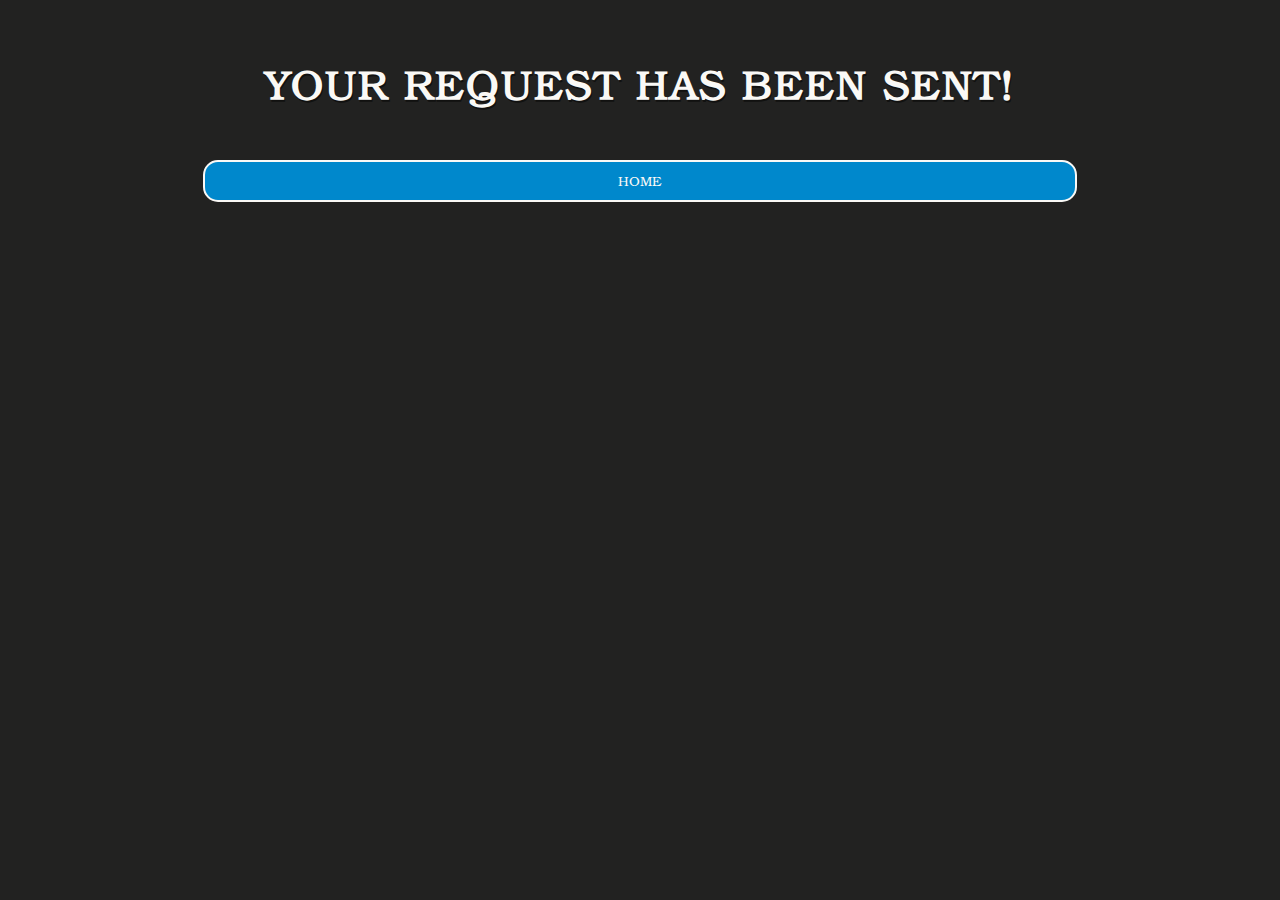
==== request-sent.html @ e48f9602 "Add files via upload" ====
<!DOCTYPE html>
<html>
<head>
    <style>
@font-face {
        font-family: Bookman;
        src: url('bookman.otf');
        font-display: swap;
    }
        * {
            box-sizing: border-box;
            font-family: Bookman;
            padding: 0px;
            margin: 0px;
        }
        body {
            background: #222221;
            color: #FAF9F6;
        }
        .modal {
            transform: translate(-50% -50%);
            left: 100%;
            top: 100%;
            height: 100%;
            display: flex;
            padding: 1em;
            margin: 0px;
            flex-direction: column;
            justify-content: center;
            align-content: center;
            align-items: center;
        }
        .modal h1 {
            text-shadow: 1px 2px #111110;
            letter-spacing: 2px;
            padding: 1em;
            text-align: center;
            font-size: 2.5em;
        }
        .modal button{
            background: none;
            outline: none;
            border: none;
            margin: 10px;
            width: 70%;
        }
        .modal button a{
            display: grid;
            text-decoration: none;
            background: #0088CC;
            border: 2px solid #FAF9F6;
            border-radius: 15px;
            margin: auto;
            color: #FAF9F6;
            padding: 10px;
            
        }
    </style>
</head>
<body>
    <div class="modal">
        <h1>YOUR REQUEST HAS BEEN SENT!</h1>
        <button><a href="index.html">HOME</a></button>
    </div>
</body>
</html>
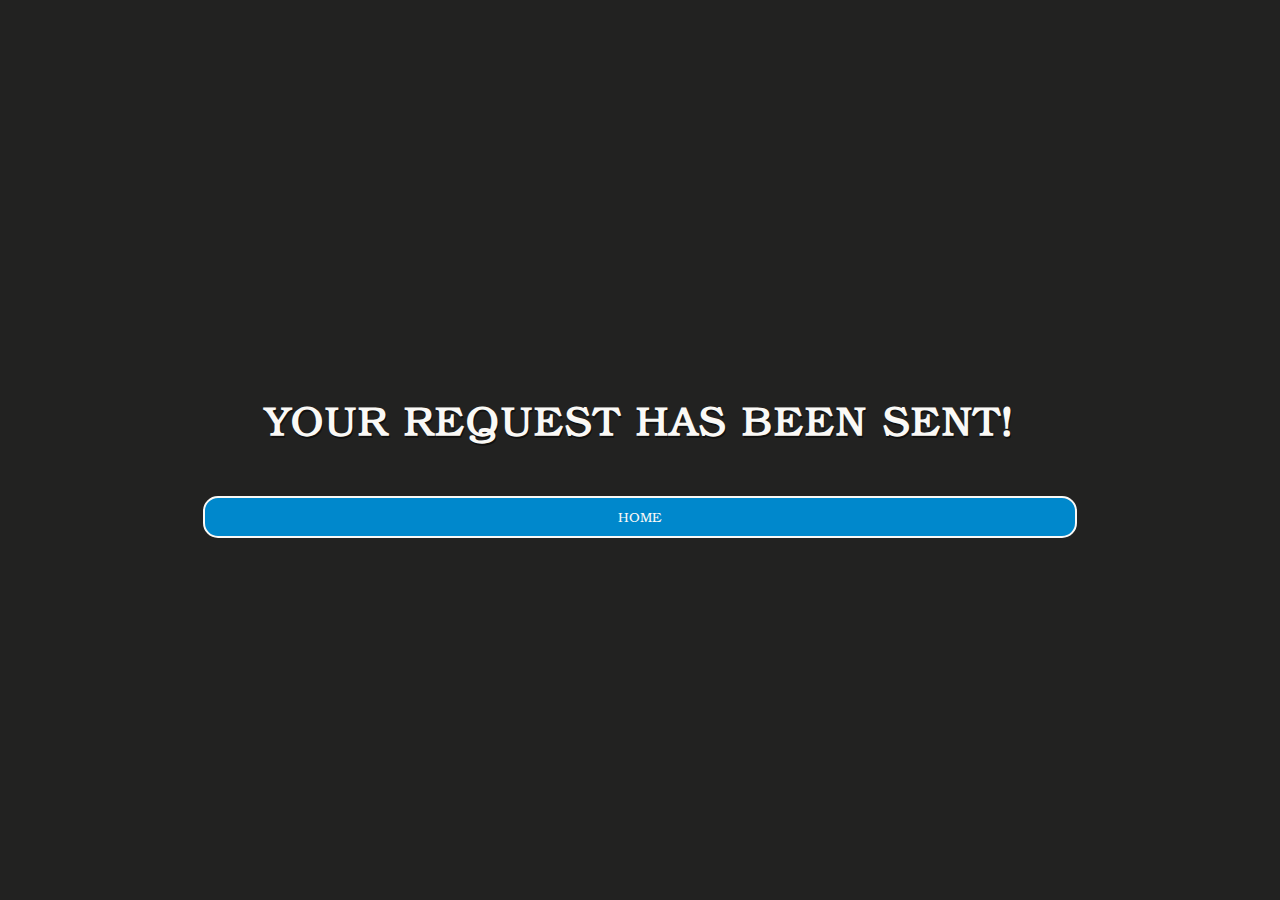
==== commit 2f49faa0: "Add files via upload" ====
--- a/request-sent.html
+++ b/request-sent.html
@@ -1,6 +1,11 @@
 <!DOCTYPE html>
-<html>
+<html lang="en">
 <head>
+    <meta charset="utf-8">
+    <meta name="viewport" content="width=device-width, initial-scale=1.0">
+    <meta name="description" content="Request sent.">
+    <meta name="keywords" content="">
+    <title>Lyrics Archive - Request Sent</title>
     <style>
 @font-face {
         font-family: Bookman;
@@ -13,14 +18,21 @@
             padding: 0px;
             margin: 0px;
         }
+        html{
+            height: 100%;
+            padding: 0px;
+            margin: 0px;
+            width: 100%;
+        }
         body {
+            height: 100%;
+            width: 100%;
+            padding: 0px;
+            margin: 0px;
             background: #222221;
             color: #FAF9F6;
         }
         .modal {
-            transform: translate(-50% -50%);
-            left: 100%;
-            top: 100%;
             height: 100%;
             display: flex;
             padding: 1em;
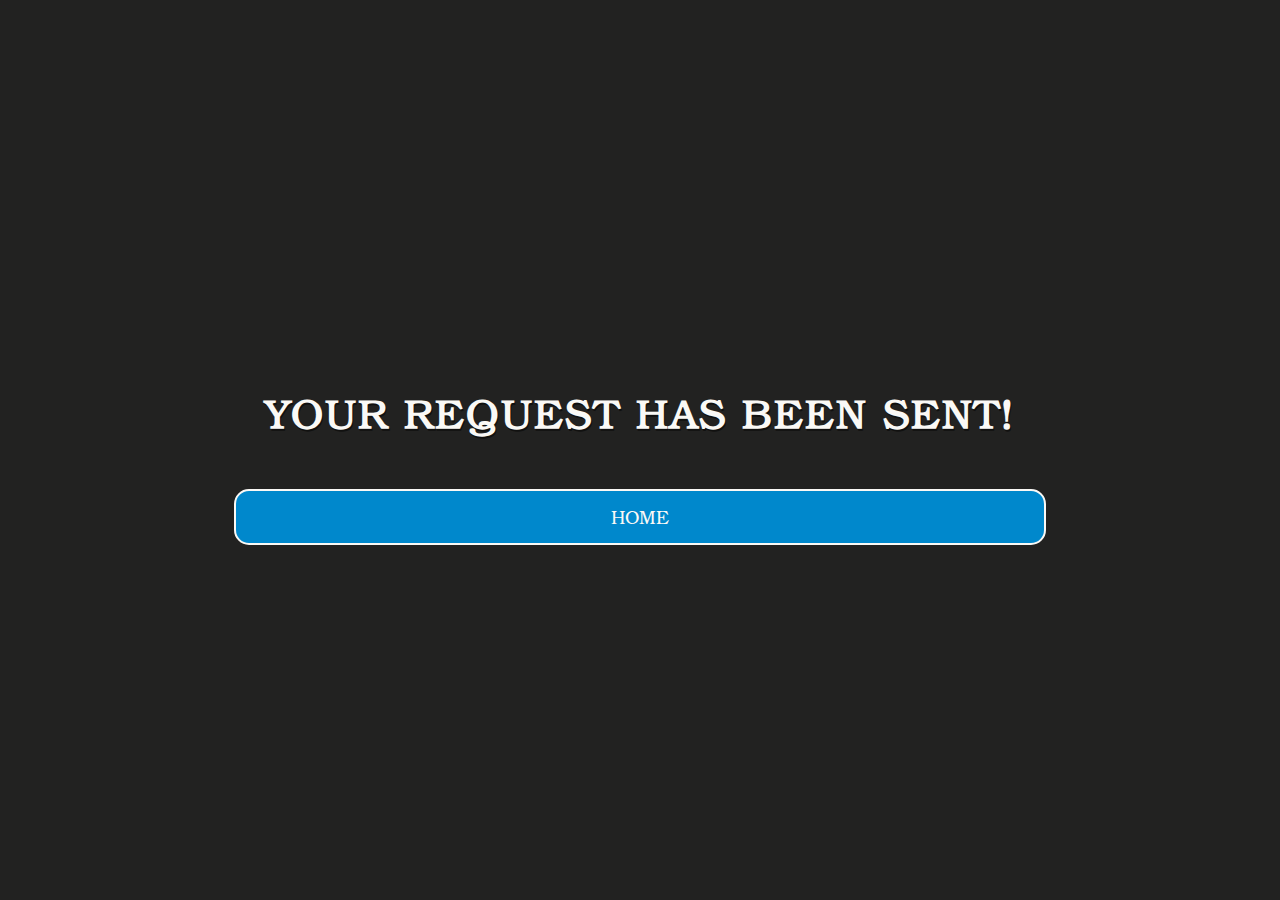
==== commit 252c98b1: "Add files via upload" ====
--- a/request-sent.html
+++ b/request-sent.html
@@ -18,7 +18,7 @@
             padding: 0px;
             margin: 0px;
         }
-        html{
+        html {
             height: 100%;
             padding: 0px;
             margin: 0px;
@@ -49,23 +49,24 @@
             text-align: center;
             font-size: 2.5em;
         }
-        .modal button{
+        .modal button {
             background: none;
             outline: none;
             border: none;
             margin: 10px;
-            width: 70%;
+            width: 65%;
         }
-        .modal button a{
+        .modal button a {
             display: grid;
             text-decoration: none;
             background: #0088CC;
             border: 2px solid #FAF9F6;
             border-radius: 15px;
             margin: auto;
+            font-size: 18px;
             color: #FAF9F6;
-            padding: 10px;
-            
+            padding: 14px;
+
         }
     </style>
 </head>
@@ -74,5 +75,14 @@
         <h1>YOUR REQUEST HAS BEEN SENT!</h1>
         <button><a href="index.html">HOME</a></button>
     </div>
+    <script src='https://storage.ko-fi.com/cdn/scripts/overlay-widget.js'></script>
+    <script>
+        kofiWidgetOverlay.draw('lyricsarchive', {
+            'type': 'floating-chat',
+            'floating-chat.donateButton.text': 'Tip',
+            'floating-chat.donateButton.background-color': '#ffffff',
+            'floating-chat.donateButton.text-color': '#323842'
+        });
+    </script>
 </body>
 </html>